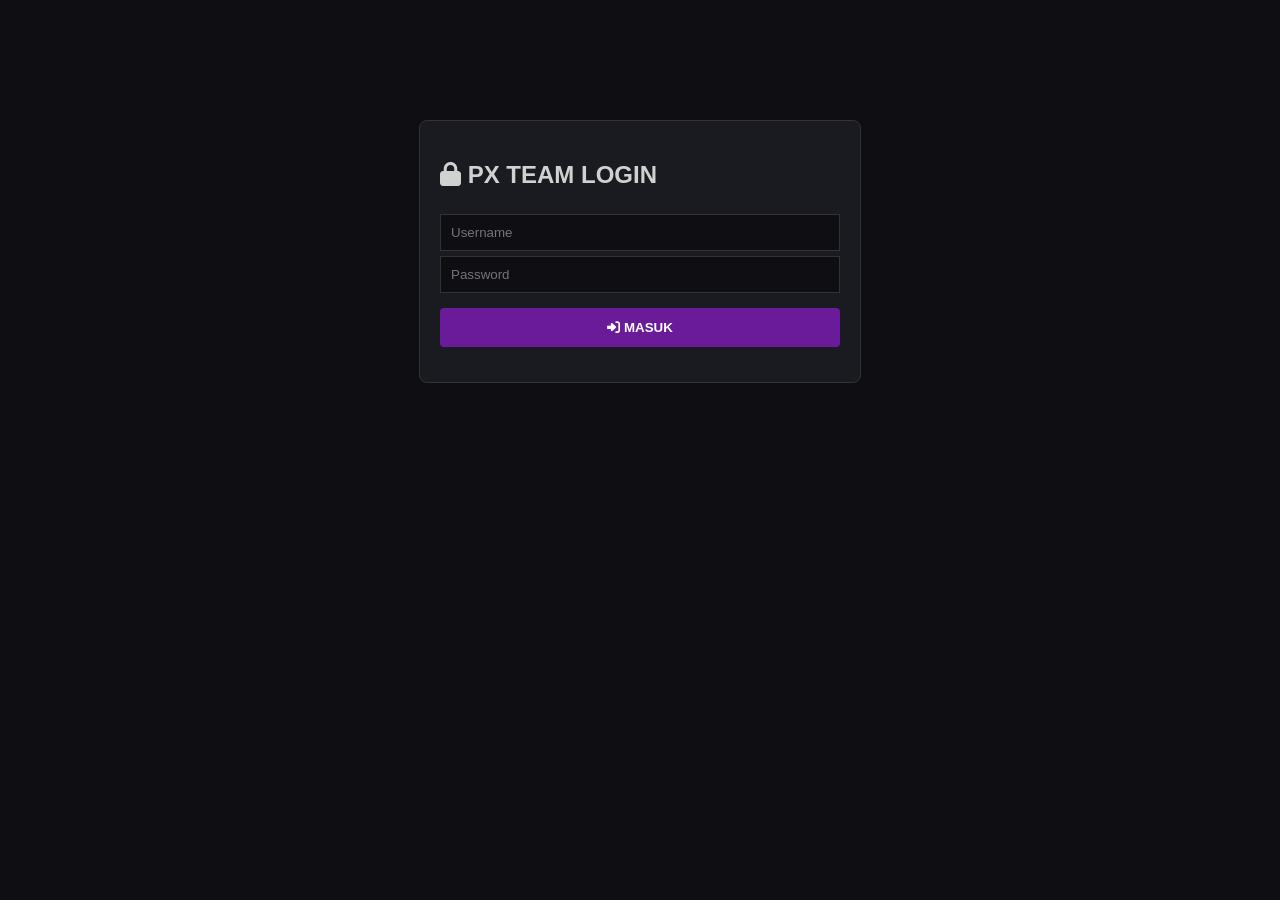
==== login.html @ 5d20fb05 "Add files via upload" ====
<!DOCTYPE html>
<html lang="id">
<head>
    <meta charset="UTF-8">
    <title>Login • PX TEAM</title>
    <link rel="stylesheet" href="https://cdnjs.cloudflare.com/ajax/libs/font-awesome/6.4.0/css/all.min.css">
    <link rel="stylesheet" href="style.css">
</head>
<body>
<div class="card" style="max-width:400px; margin: 100px auto;">
    <h2><i class="fa-solid fa-lock"></i> PX TEAM LOGIN</h2>
    <input type="text" id="username" placeholder="Username">
    <input type="password" id="password" placeholder="Password">
    <button id="loginBtn"><i class="fa-solid fa-right-to-bracket"></i> MASUK</button>
    <div id="msg" class="msg"></div>
</div>
<script>
    document.getElementById('loginBtn').addEventListener('click', async () => {
        const user = document.getElementById('username').value;
        const pass = document.getElementById('password').value;
        const res = await fetch(`https://admin-login-ab66b-default-rtdb.firebaseio.com/users/${user}.json`);
        const data = await res.json();
        if (data && data.password === pass) {
            localStorage.setItem('px_username', user);
            localStorage.setItem('px_role', data.role);
            window.location.href = 'index.html';
        } else {
            document.getElementById('msg').innerHTML = '<i class="fa-solid fa-circle-exclamation"></i> Login Gagal';
            document.getElementById('msg').className = 'msg error';
        }
    });
</script>
</body>
</html>
---- style.css ----
:root { --bg: #0f0f13; --card: #1a1a21; --accent: #6a1b9a; --text: #d1d1d1; --border: #333; }
body { background: var(--bg); color: var(--text); font-family: sans-serif; margin: 0; padding: 20px; }
.card { background: var(--card); border: 1px solid var(--border); border-radius: 8px; padding: 20px; margin-bottom: 20px; }
input, select { background: var(--bg); border: 1px solid var(--border); color: white; padding: 10px; width: 100%; margin-top: 5px; box-sizing: border-box; }
button { background: var(--accent); color: white; border: none; padding: 12px; cursor: pointer; border-radius: 4px; margin-top: 15px; width: 100%; font-weight: bold; }
pre { background: #000; padding: 15px; border-radius: 5px; overflow-x: auto; font-size: 12px; border: 1px solid var(--border); color: #00ff00; }
.flex { display: flex; gap: 10px; }
.msg { margin-top: 15px; font-size: 0.9rem; text-align: center; }
.error { color: #ff6b6b; }
.success { color: #6bff8e; }
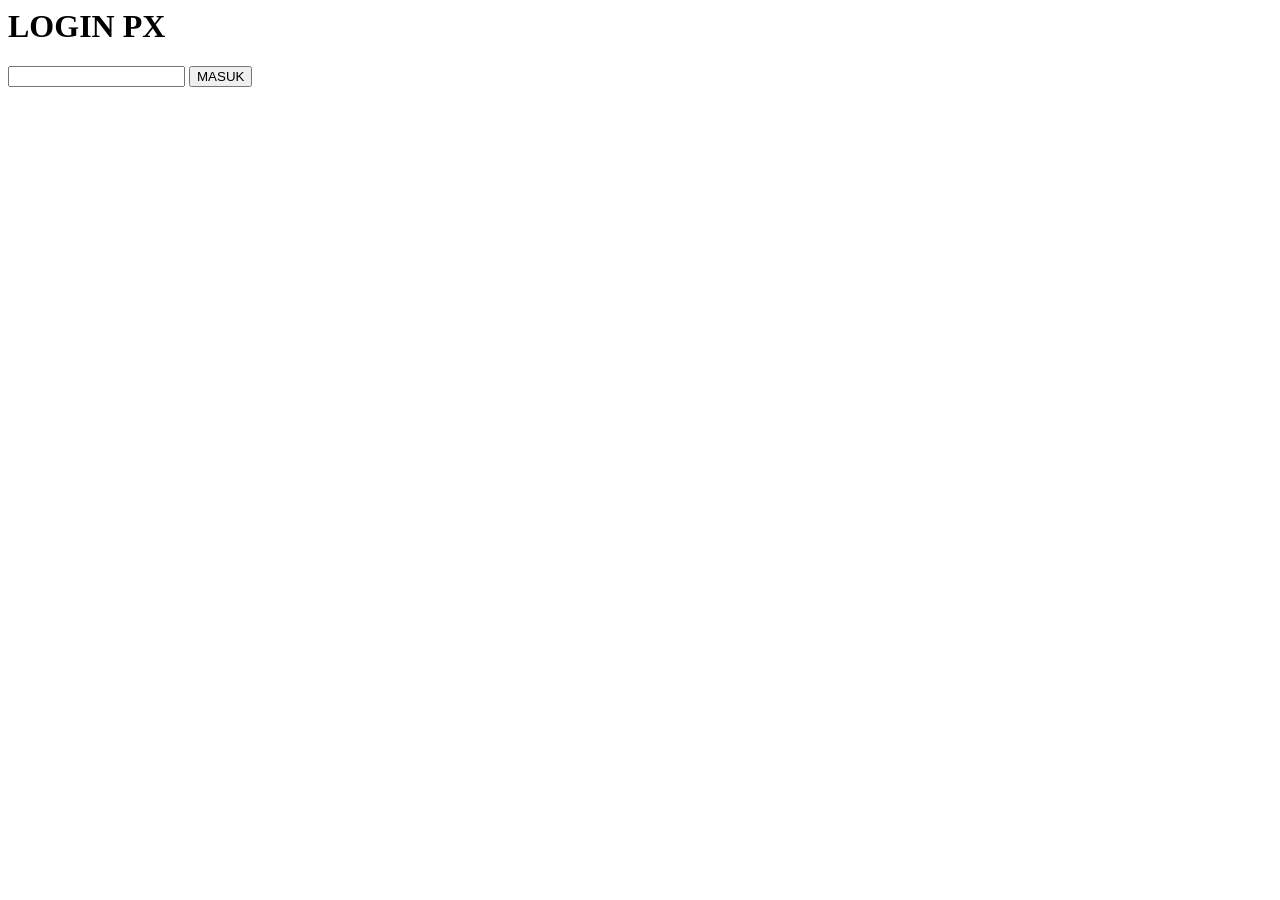
==== commit b6b2b033: "Add files via upload" ====
--- a/login.html
+++ b/login.html
@@ -1,34 +1,14 @@
-<!DOCTYPE html>
-<html lang="id">
-<head>
-    <meta charset="UTF-8">
-    <title>Login • PX TEAM</title>
-    <link rel="stylesheet" href="https://cdnjs.cloudflare.com/ajax/libs/font-awesome/6.4.0/css/all.min.css">
-    <link rel="stylesheet" href="style.css">
-</head>
-<body>
-<div class="card" style="max-width:400px; margin: 100px auto;">
-    <h2><i class="fa-solid fa-lock"></i> PX TEAM LOGIN</h2>
-    <input type="text" id="username" placeholder="Username">
-    <input type="password" id="password" placeholder="Password">
-    <button id="loginBtn"><i class="fa-solid fa-right-to-bracket"></i> MASUK</button>
-    <div id="msg" class="msg"></div>
-</div>
-<script>
-    document.getElementById('loginBtn').addEventListener('click', async () => {
-        const user = document.getElementById('username').value;
-        const pass = document.getElementById('password').value;
-        const res = await fetch(`https://admin-login-ab66b-default-rtdb.firebaseio.com/users/${user}.json`);
-        const data = await res.json();
-        if (data && data.password === pass) {
-            localStorage.setItem('px_username', user);
-            localStorage.setItem('px_role', data.role);
+<body class="bg-[#09090b] flex items-center justify-center h-screen">
+    <div class="glass p-8 rounded-3xl w-96">
+        <h1 class="text-white font-bold mb-4">LOGIN PX</h1>
+        <input type="text" id="user" class="w-full bg-black p-3 mb-4 rounded-lg text-white">
+        <button onclick="doLogin()" class="w-full bg-violet-600 p-3 rounded-lg text-white font-bold">MASUK</button>
+    </div>
+    <script>
+        function doLogin() {
+            // Fetch ke auth.php
+            localStorage.setItem('px_u', document.getElementById('user').value);
             window.location.href = 'index.html';
-        } else {
-            document.getElementById('msg').innerHTML = '<i class="fa-solid fa-circle-exclamation"></i> Login Gagal';
-            document.getElementById('msg').className = 'msg error';
         }
-    });
-</script>
+    </script>
 </body>
-</html>
